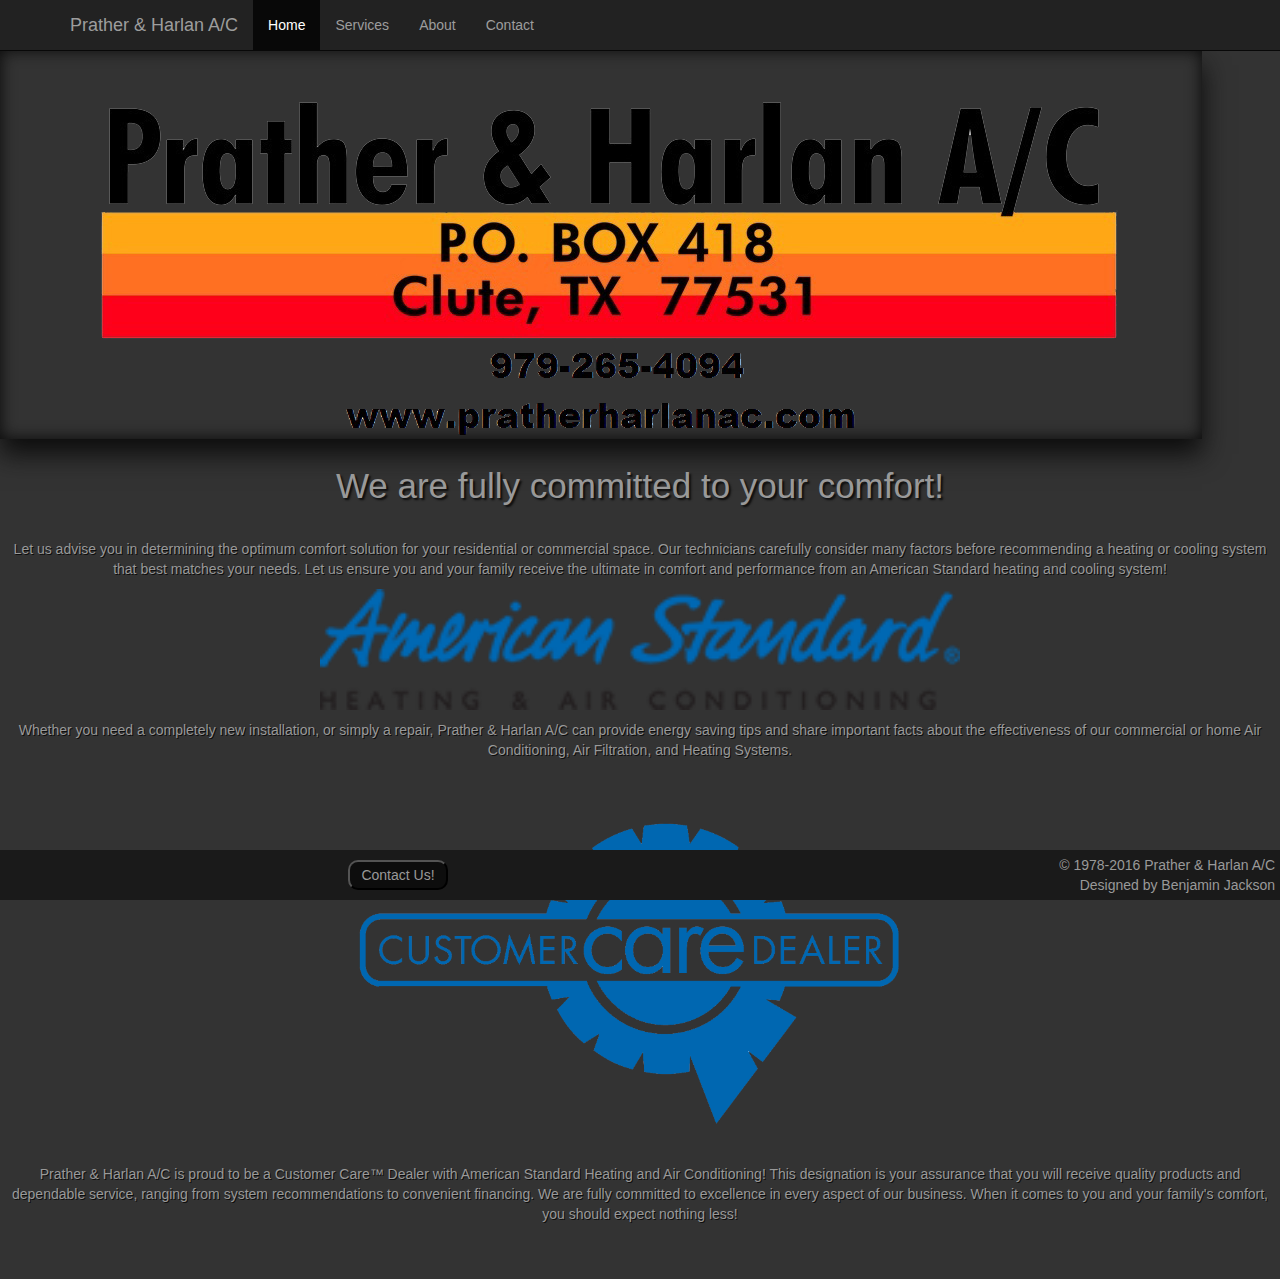
==== index.html @ c5c63f1c "test" ====
<!DOCTYPE html>
<html>
<head>
	<title>Prather & Harlan A/C</title>

	   <!-- Bootstrap core CSS -->
    <link href="css/bootstrap.min.css" rel="stylesheet">

    <!-- IE10 viewport hack for Surface/desktop Windows 8 bug -->
    <link href="../../assets/css/ie10-viewport-bug-workaround.css" rel="stylesheet">

    <!-- Custom styles for this template -->
    <link href="css/navbar-fixed-top.css" rel="stylesheet">

    <!-- Just for debugging purposes. Don't actually copy these 2 lines! -->
    <!--[if lt IE 9]><script src="../../assets/js/ie8-responsive-file-warning.js"></script><![endif]-->
    <script src="js/ie-emulation-modes-warning.js"></script>

    <!-- HTML5 shim and Respond.js for IE8 support of HTML5 elements and media queries -->
    <!--[if lt IE 9]>
      <script src="https://oss.maxcdn.com/html5shiv/3.7.2/html5shiv.min.js"></script>
      <script src="https://oss.maxcdn.com/respond/1.4.2/respond.min.js"></script>
    <![endif]-->
	<link rel="stylesheet" type="text/css" href="css/normalize.css">
	<link rel="stylesheet" type="text/css" href="css/custom.css">
	<link rel="stylesheet" type="text/css" href="css/relative.css">

</head>
<body>
	<!-- Fixed navbar -->
    <nav class="navbar navbar-inverse navbar-fixed-top">
      <div class="container">
        <div class="navbar-header">
          <button type="button" class="navbar-toggle collapsed" data-toggle="collapse" data-target="#navbar" aria-expanded="false" aria-controls="navbar">
            <span class="sr-only">Toggle navigation</span>
            <span class="icon-bar"></span>
            <span class="icon-bar"></span>
            <span class="icon-bar"></span>
          </button>
          <a class="navbar-brand" href="#">Prather & Harlan A/C</a>
        </div>
        <div id="navbar" class="navbar-collapse collapse">
       	   <ul class="nav navbar-nav">
	            <li class="active"><a href="index.html">Home</a></li>
	            <li><a href="services.html">Services</a></li>
	            <li><a href="about.html">About</a></li>
	            <li><a href="contact.html">Contact</a></li>
            </ul>
        </div><!--/.nav-collapse -->
      </div>
    </nav>

    <div id="logo">
    	<img src="img/logo.png">
    </div>

    <div class="heading">
    	<h1>We are fully committed to your comfort!</h1>
    	<p>Let us advise you in determining the optimum comfort solution for your residential or commercial space. Our technicians carefully consider many factors before recommending a heating or cooling system that best matches your needs. Let us ensure you and your family receive the ultimate in comfort and performance from an American Standard heating and cooling system!</p>

		<img src="img/aslogo.png">

    	<p>Whether you need a completely new installation, or simply a repair, Prather & Harlan A/C can provide energy saving tips and share important facts about the effectiveness of our commercial or home Air Conditioning, Air Filtration, and Heating Systems.</p>

		<img id="ccd-img" src="img/ccd.png">
		
		<p>Prather & Harlan A/C is proud to be a Customer Care&trade; Dealer with American Standard Heating and Air Conditioning! This designation is your assurance that you will receive quality products and dependable service, ranging from system recommendations to convenient financing. We are fully committed to excellence in every aspect of our business. When it comes to you and your family's comfort, you should expect nothing less!</p>

	


    </div>

    <footer>
    	<div class="foot clearfix">
			<div>
				&copy; 1978-2016 Prather & Harlan A/C<br>
				 Designed by Benjamin Jackson
			</div>
			
			<div id="contact-button">
				<button>Contact Us!</button>
			</div>
		</div>
    </footer>



























     <!-- Bootstrap core JavaScript
    ================================================== -->
    <!-- Placed at the end of the document so the pages load faster -->
    <script src="https://ajax.googleapis.com/ajax/libs/jquery/1.11.3/jquery.min.js"></script>
    <script>window.jQuery || document.write('<script src="js/vendor/jquery.min.js"><\/script>')</script>
    <script src="js/bootstrap.min.js"></script>
    <!-- IE10 viewport hack for Surface/desktop Windows 8 bug -->
    <script src="js/ie10-viewport-bug-workaround.js"></script>
	</body>
</html>
---- css/custom.css ----
/*
	CSS Document for Prather & Harlan A/C
	Developer - Benjamin Jackson via Creative Design
*/

* {
	color: #999999;
}

body {
	background-color: #333333;
	margin-bottom: 50px;
}





/**********************************************
					MediaQueries
**********************************************/


/**********************************************
					Logo
**********************************************/

#logo img {
	max-width: 100%;
	margin-top: 50px;
	box-shadow: inset 0 -.1px  15px 1px #0d0d0d,
				0 15px 25px #0d0d0d;


}

/**********************************************
			Home Page Content
**********************************************/

.heading h1 {
	text-align: center;
	text-shadow: 2px 2px  2px #0d0d0d;
	padding: 5px;
	font-size: 2.5em;
}

.heading img {
	display: block;
	margin: 0 auto;
	margin-top: -5px;
	margin-bottom: 5px;
	width: 50%;
}

.heading p {
	padding: 5px;
	text-align: center;
	text-shadow: 1px 1px #0d0d0d;
}

#ccd-img {
	max-width: 50%;
	margin-bottom: -10px;
	margin-top: -15px;
}

#van-img {
	max-width: 50%;
	margin: 0 auto;
	box-shadow: inset 0px 0px 160px 30px #000;
}

#van-img img {
	position: relative;
	z-index: -2;
	width: 100%;
}

/**********************************************
			     Page: Services
**********************************************/

.services {
	text-align: center;
	text-shadow: 2px 2px  2px #0d0d0d;
	padding: 5px;
}

.services h1 {
	text-align: center;
	padding: 5px;
	font-size: 1.5em;
}

.service-list {
	list-style: none;
	padding: 0;
	font-size: 2.0em;
}

.serivce-list li:hover {
	color: #d9d9d9;
}

.services h2 {
	font-size: 3.0em;
	text-decoration: underline;
	padding: 5px;
}

.maint {
	list-style: none;
	padding: 0;
	font-weight: bold;
}

/**********************************************
			      Page: About
**********************************************/

.about-img img {
	: 100%;
}







/**********************************************
			  		Footer
**********************************************/

footer {
	background-color: #1a1a1a;
	height: 50px;
	width: 100%;
	position: fixed;
	bottom: 0;
}


.foot  div {
	width: 50%;
	height: 50px;
	float: right;
	text-align: right;
	padding-top: 5px;
	padding-right: 5px;
}

#contact-button {
	padding-right: 15%;
	padding-top: 10px;
}


#contact-button button {
	background-color: #0d0d0d;
	border-radius: 10px;
	width: 100px;
	height: 30px;
}

#contact-button button:hover {
	background-color: black;
}

#contact-button button:focus {
	text-decoration: none;
	outline: none;
}



/**********************************************
			Clear Fix
**********************************************/
.clearfix:before,
.clearfix:after {
  content: "";
  display: table;
}

.clearfix:after {
  clear: both;
}

.clearfix {
  zoom: 1; /* ie 6/7 */
}
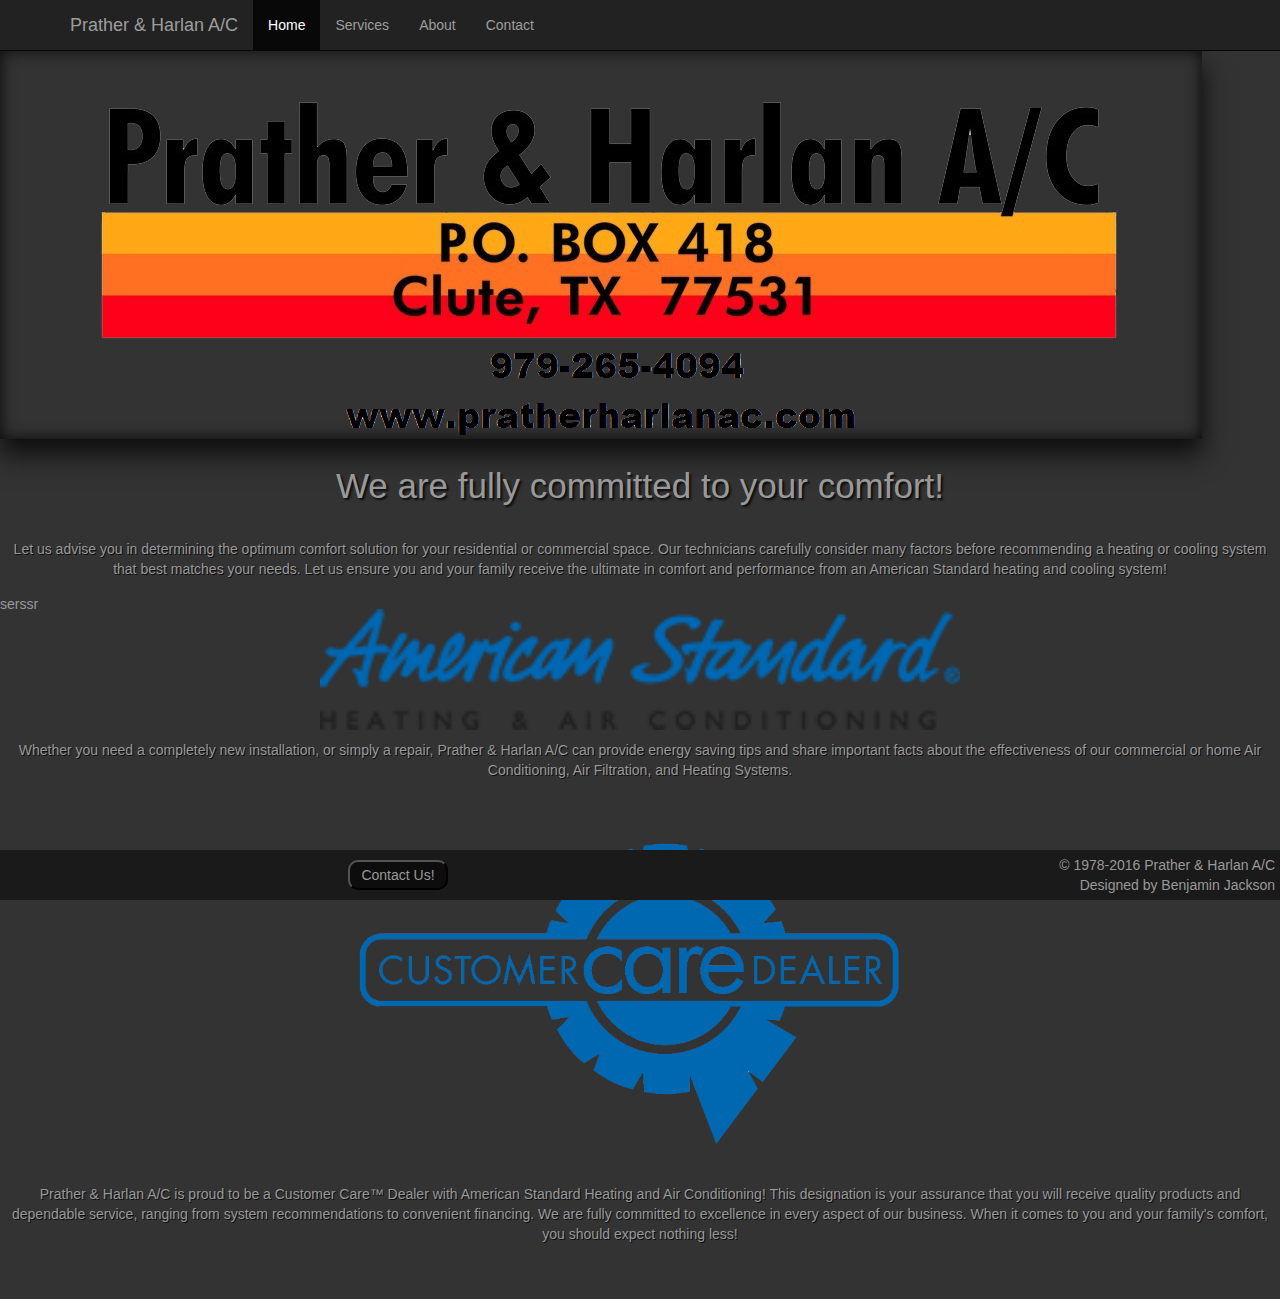
==== commit 3b871292: "test branch" ====
--- a/index.html
+++ b/index.html
@@ -57,7 +57,7 @@
     <div class="heading">
     	<h1>We are fully committed to your comfort!</h1>
     	<p>Let us advise you in determining the optimum comfort solution for your residential or commercial space. Our technicians carefully consider many factors before recommending a heating or cooling system that best matches your needs. Let us ensure you and your family receive the ultimate in comfort and performance from an American Standard heating and cooling system!</p>
-
+serssr
 		<img src="img/aslogo.png">
 
     	<p>Whether you need a completely new installation, or simply a repair, Prather & Harlan A/C can provide energy saving tips and share important facts about the effectiveness of our commercial or home Air Conditioning, Air Filtration, and Heating Systems.</p>
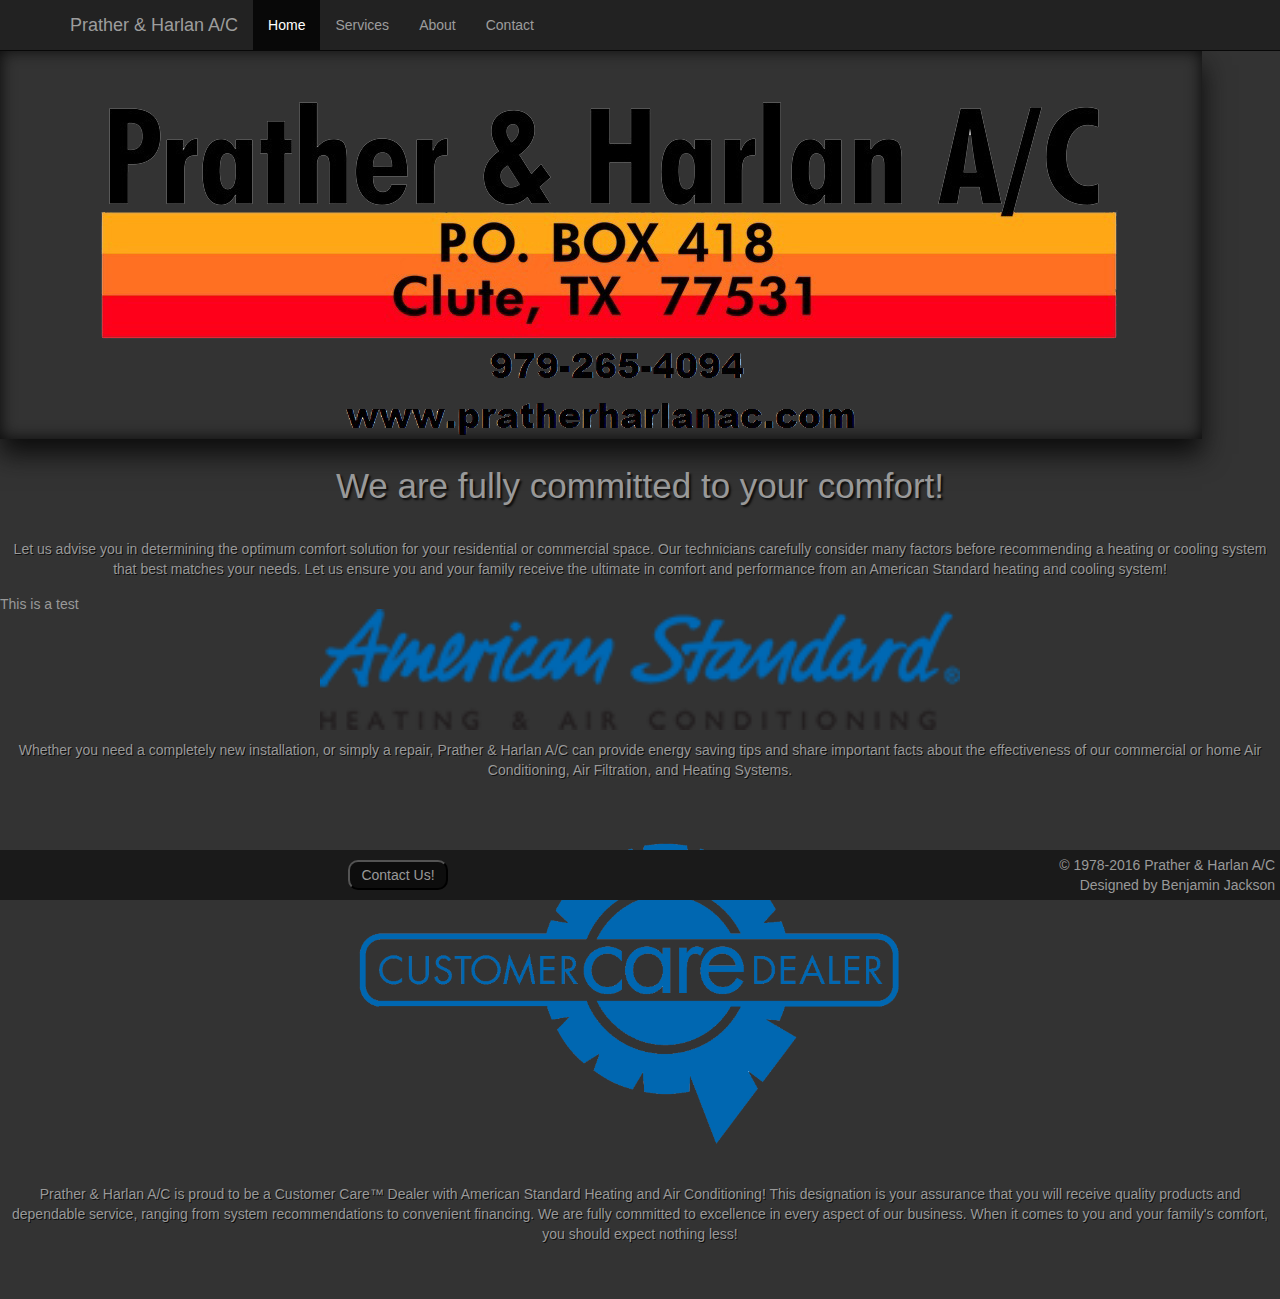
==== commit dfec116a: "this is a test of branch" ====
--- a/index.html
+++ b/index.html
@@ -57,7 +57,7 @@
     <div class="heading">
     	<h1>We are fully committed to your comfort!</h1>
     	<p>Let us advise you in determining the optimum comfort solution for your residential or commercial space. Our technicians carefully consider many factors before recommending a heating or cooling system that best matches your needs. Let us ensure you and your family receive the ultimate in comfort and performance from an American Standard heating and cooling system!</p>
-serssr
+This is a test
 		<img src="img/aslogo.png">
 
     	<p>Whether you need a completely new installation, or simply a repair, Prather & Harlan A/C can provide energy saving tips and share important facts about the effectiveness of our commercial or home Air Conditioning, Air Filtration, and Heating Systems.</p>
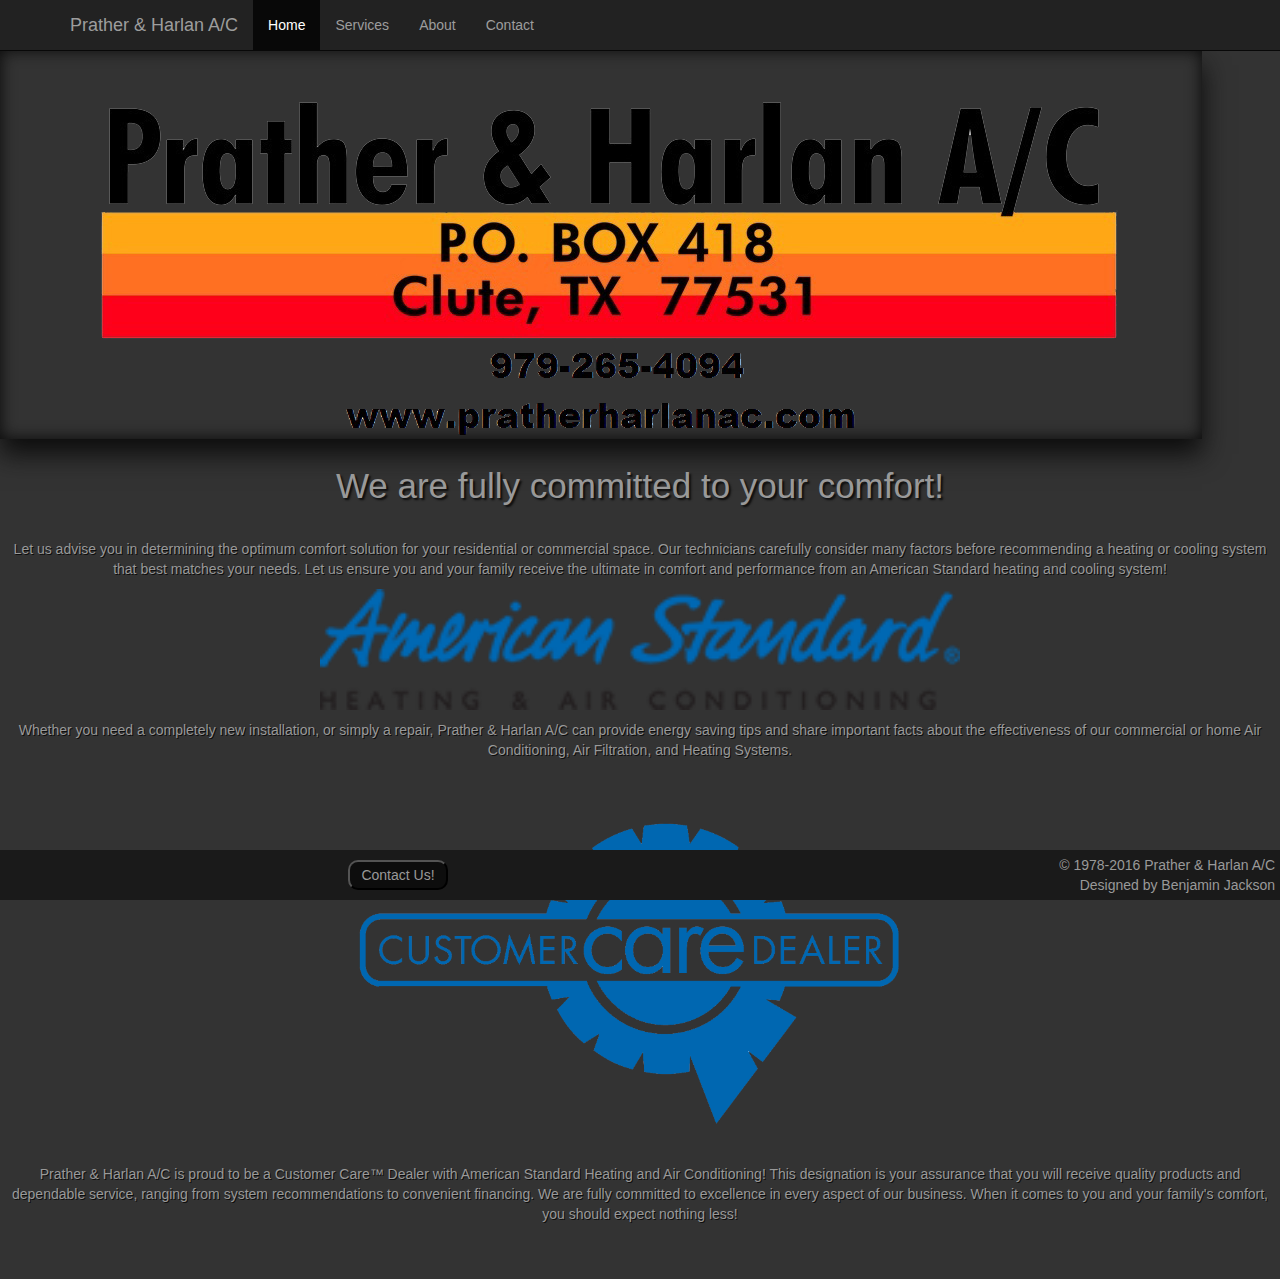
==== commit f5c9f4aa: "fixed typo" ====
--- a/index.html
+++ b/index.html
@@ -57,7 +57,7 @@
     <div class="heading">
     	<h1>We are fully committed to your comfort!</h1>
     	<p>Let us advise you in determining the optimum comfort solution for your residential or commercial space. Our technicians carefully consider many factors before recommending a heating or cooling system that best matches your needs. Let us ensure you and your family receive the ultimate in comfort and performance from an American Standard heating and cooling system!</p>
-This is a test
+
 		<img src="img/aslogo.png">
 
     	<p>Whether you need a completely new installation, or simply a repair, Prather & Harlan A/C can provide energy saving tips and share important facts about the effectiveness of our commercial or home Air Conditioning, Air Filtration, and Heating Systems.</p>
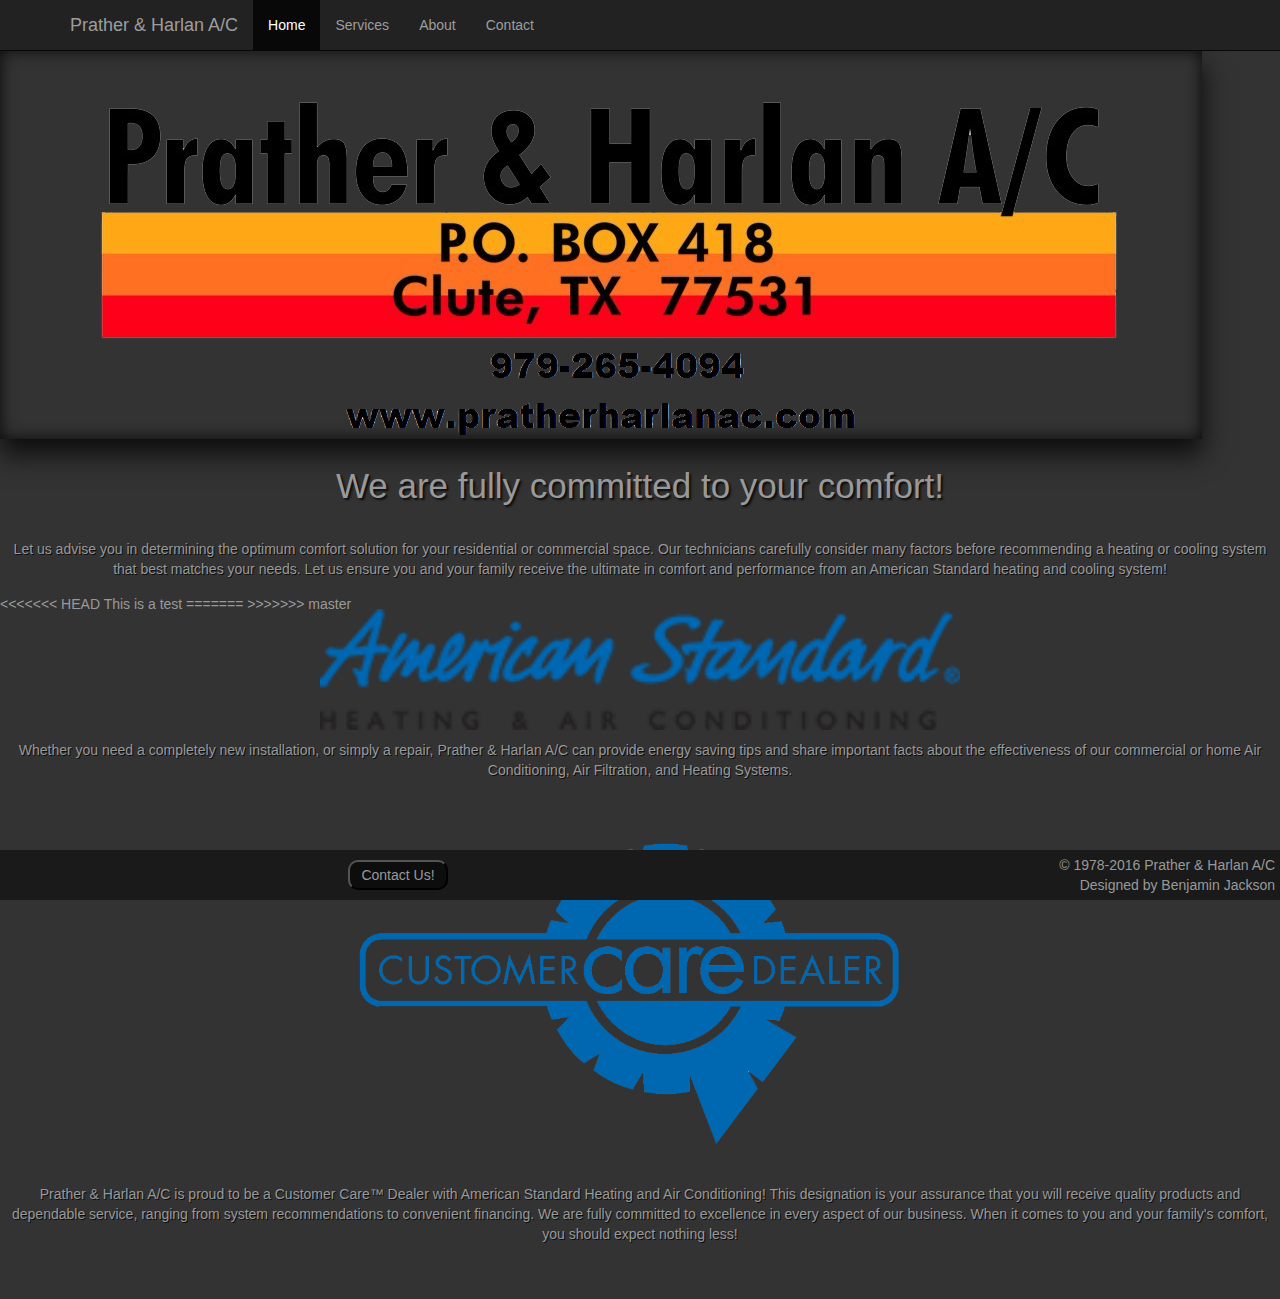
==== commit 39e07564: "tst" ====
--- a/index.html
+++ b/index.html
@@ -57,7 +57,11 @@
     <div class="heading">
     	<h1>We are fully committed to your comfort!</h1>
     	<p>Let us advise you in determining the optimum comfort solution for your residential or commercial space. Our technicians carefully consider many factors before recommending a heating or cooling system that best matches your needs. Let us ensure you and your family receive the ultimate in comfort and performance from an American Standard heating and cooling system!</p>
+<<<<<<< HEAD
+This is a test
+=======
 
+>>>>>>> master
 		<img src="img/aslogo.png">
 
     	<p>Whether you need a completely new installation, or simply a repair, Prather & Harlan A/C can provide energy saving tips and share important facts about the effectiveness of our commercial or home Air Conditioning, Air Filtration, and Heating Systems.</p>
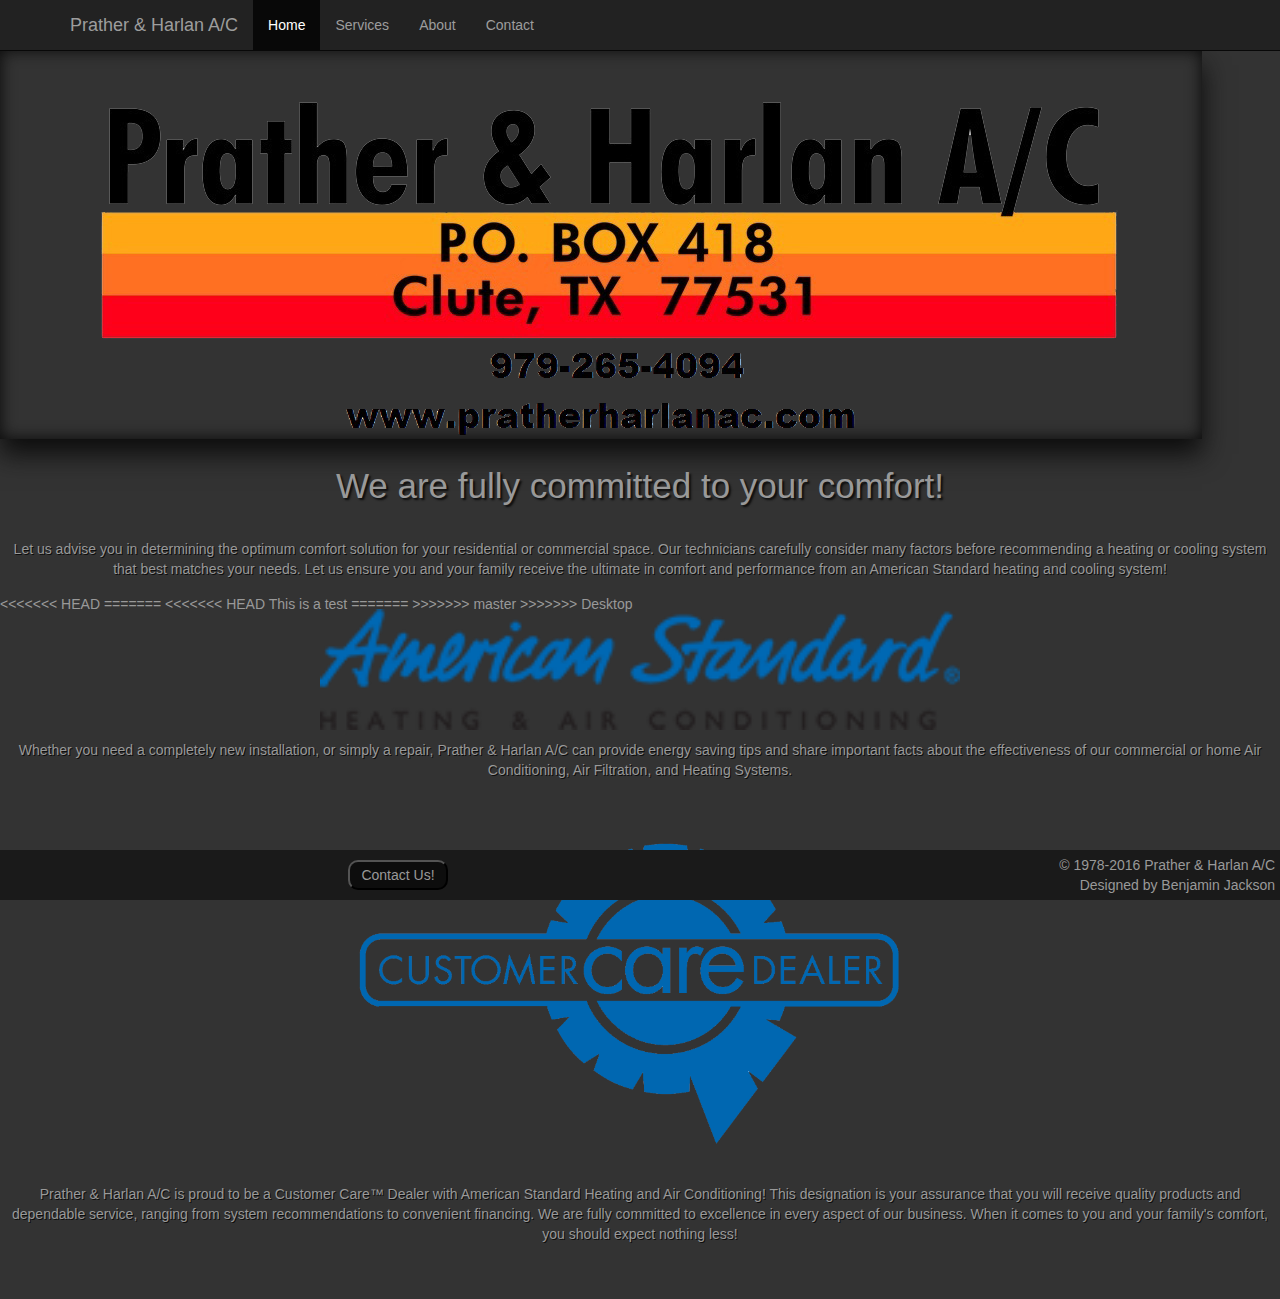
==== commit b6f90d58: "Desktop merge" ====
--- a/index.html
+++ b/index.html
@@ -58,10 +58,14 @@
     	<h1>We are fully committed to your comfort!</h1>
     	<p>Let us advise you in determining the optimum comfort solution for your residential or commercial space. Our technicians carefully consider many factors before recommending a heating or cooling system that best matches your needs. Let us ensure you and your family receive the ultimate in comfort and performance from an American Standard heating and cooling system!</p>
 <<<<<<< HEAD
+
+=======
+<<<<<<< HEAD
 This is a test
 =======
 
 >>>>>>> master
+>>>>>>> Desktop
 		<img src="img/aslogo.png">
 
     	<p>Whether you need a completely new installation, or simply a repair, Prather & Harlan A/C can provide energy saving tips and share important facts about the effectiveness of our commercial or home Air Conditioning, Air Filtration, and Heating Systems.</p>
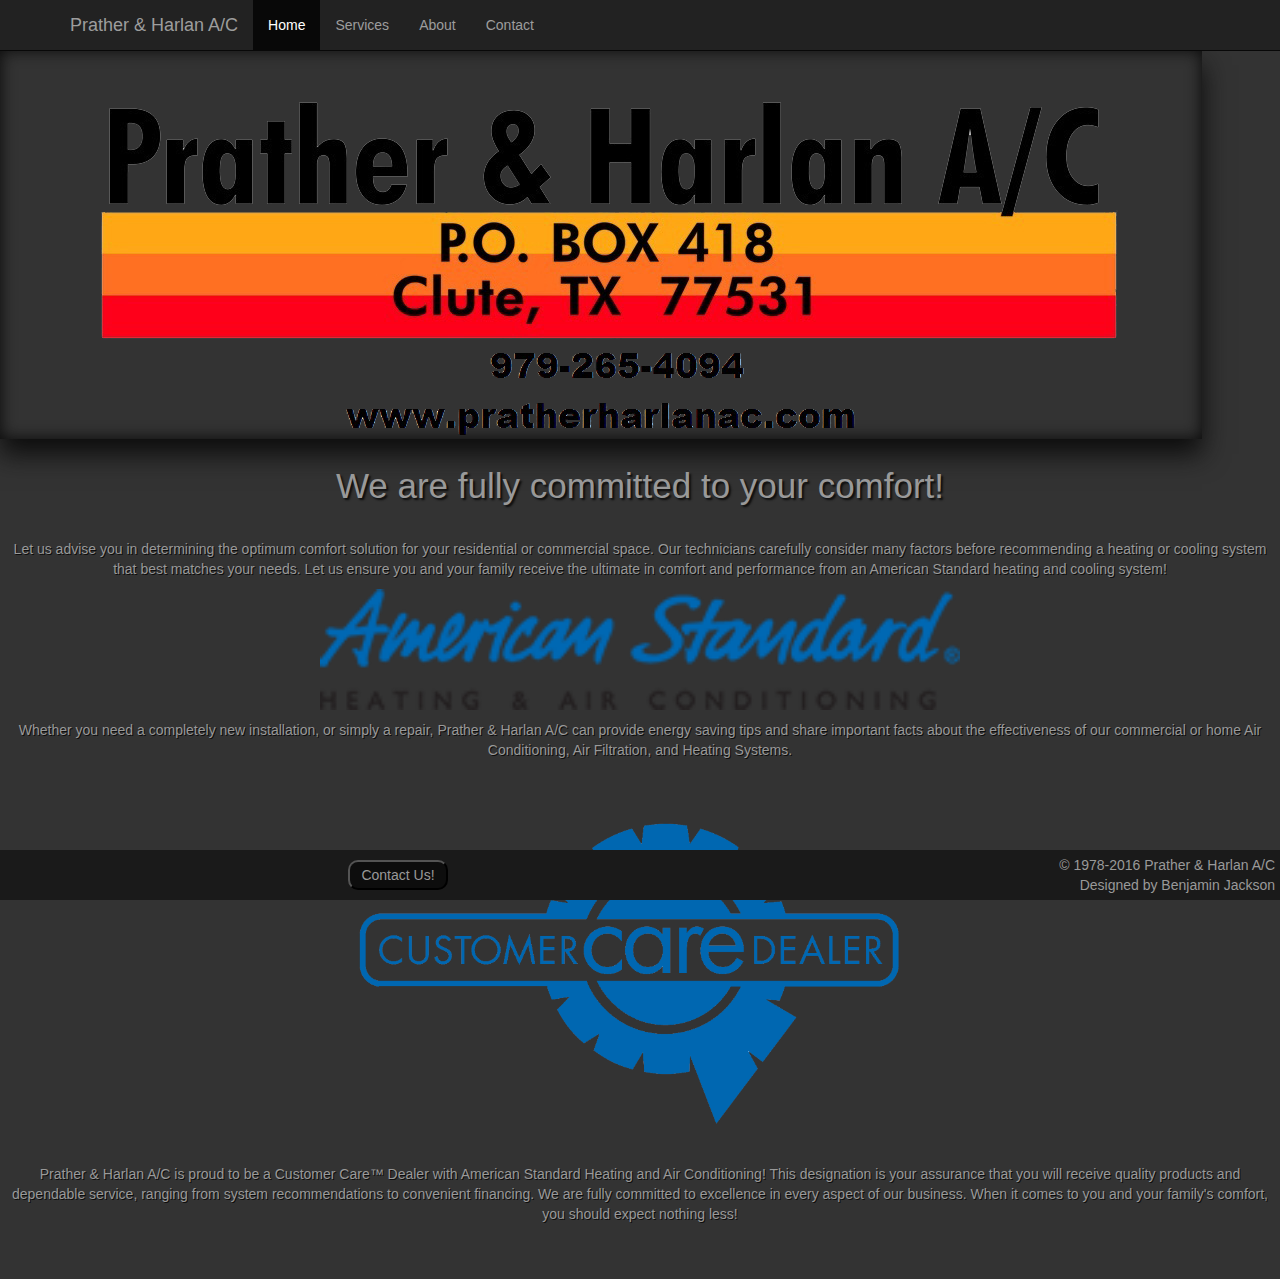
==== commit db220968: "fixed all" ====
--- a/index.html
+++ b/index.html
@@ -57,15 +57,7 @@
     <div class="heading">
     	<h1>We are fully committed to your comfort!</h1>
     	<p>Let us advise you in determining the optimum comfort solution for your residential or commercial space. Our technicians carefully consider many factors before recommending a heating or cooling system that best matches your needs. Let us ensure you and your family receive the ultimate in comfort and performance from an American Standard heating and cooling system!</p>
-<<<<<<< HEAD
 
-=======
-<<<<<<< HEAD
-This is a test
-=======
-
->>>>>>> master
->>>>>>> Desktop
 		<img src="img/aslogo.png">
 
     	<p>Whether you need a completely new installation, or simply a repair, Prather & Harlan A/C can provide energy saving tips and share important facts about the effectiveness of our commercial or home Air Conditioning, Air Filtration, and Heating Systems.</p>
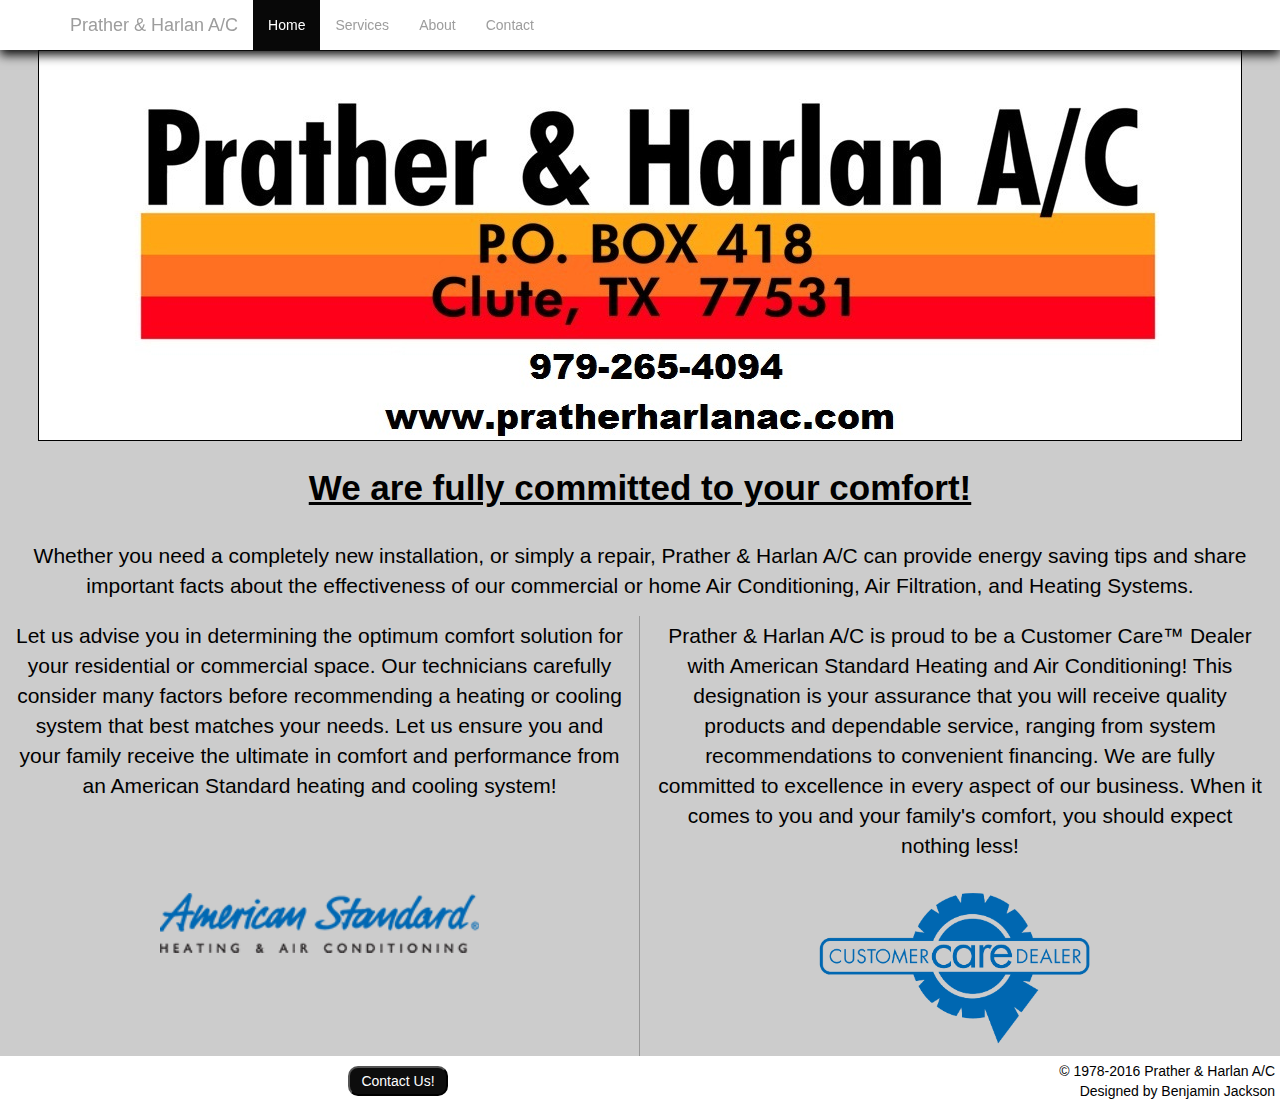
==== commit 45ae1232: "responsive save for home page" ====
--- a/index.html
+++ b/index.html
@@ -49,27 +49,37 @@
         </div><!--/.nav-collapse -->
       </div>
     </nav>
-
+    <main class="site-content">
     <div id="logo">
-    	<img src="img/logo.png">
+    	<img src="img/logo.jpg">
     </div>
 
     <div class="heading">
     	<h1>We are fully committed to your comfort!</h1>
-    	<p>Let us advise you in determining the optimum comfort solution for your residential or commercial space. Our technicians carefully consider many factors before recommending a heating or cooling system that best matches your needs. Let us ensure you and your family receive the ultimate in comfort and performance from an American Standard heating and cooling system!</p>
 
-		<img src="img/aslogo.png">
+        <div class="wrapper">
+            <div class="col item-1">
+            	<p>Let us advise you in determining the optimum comfort solution for your residential or commercial space. Our technicians carefully consider many factors before recommending a heating or cooling system that best matches your needs. Let us ensure you and your family receive the ultimate in comfort and performance from an American Standard heating and cooling system!</p>
 
-    	<p>Whether you need a completely new installation, or simply a repair, Prather & Harlan A/C can provide energy saving tips and share important facts about the effectiveness of our commercial or home Air Conditioning, Air Filtration, and Heating Systems.</p>
-
-		<img id="ccd-img" src="img/ccd.png">
-		
-		<p>Prather & Harlan A/C is proud to be a Customer Care&trade; Dealer with American Standard Heating and Air Conditioning! This designation is your assurance that you will receive quality products and dependable service, ranging from system recommendations to convenient financing. We are fully committed to excellence in every aspect of our business. When it comes to you and your family's comfort, you should expect nothing less!</p>
-
-	
+        		<img src="img/aslogo.png">
+            </div>
+            <div class="col item-2">
+            	<p>Whether you need a completely new installation, or simply a repair, Prather & Harlan A/C can provide energy saving tips and share important facts about the effectiveness of our commercial or home Air Conditioning, Air Filtration, and Heating Systems.</p>
 
 
-    </div>
+    		
+            </div>
+
+            <div class="col item-3">
+                <p>Prather & Harlan A/C is proud to be a Customer Care&trade; Dealer with American Standard Heating and Air Conditioning! This designation is your assurance that you will receive quality products and dependable service, ranging from system recommendations to convenient financing. We are fully committed to excellence in every aspect of our business. When it comes to you and your family's comfort, you should expect nothing less!</p>
+                <img id="ccd-img" src="img/ccd.png">
+            </div>
+        </div>
+
+    
+
+     </div>
+
 
     <footer>
     	<div class="foot clearfix">
@@ -83,6 +93,8 @@
 			</div>
 		</div>
     </footer>
+
+</main>
 
 
 
--- a/css/custom.css
+++ b/css/custom.css
@@ -9,16 +9,15 @@
 
 body {
 	background-color: #333333;
-	margin-bottom: 50px;
-}
-
-
-
-
-
-/**********************************************
-					MediaQueries
-**********************************************/
+	display: flex;
+	flex-direction: column;
+	min-height: 100%;
+}
+
+.heading {
+	flex: 1;
+
+}
 
 
 /**********************************************
@@ -135,11 +134,8 @@
 
 footer {
 	background-color: #1a1a1a;
-	height: 50px;
 	width: 100%;
-	position: fixed;
-	bottom: 0;
-}
+	}
 
 
 .foot  div {
@@ -154,6 +150,7 @@
 #contact-button {
 	padding-right: 15%;
 	padding-top: 10px;
+	color: white;
 }
 
 
@@ -176,18 +173,111 @@
 
 
 /**********************************************
-			Clear Fix
-**********************************************/
-.clearfix:before,
-.clearfix:after {
-  content: "";
-  display: table;
-}
-
-.clearfix:after {
-  clear: both;
-}
-
-.clearfix {
-  zoom: 1; /* ie 6/7 */
-}+					MediaQueries
+**********************************************/
+
+@media screen and (min-width: 769px) {
+
+	body {
+		background-color: #cccccc;
+	}
+
+	footer, footer div {
+		background-color: white;
+		color: black;
+	}
+
+	.navbar-inverse {
+		color: black;
+		background-color: white;
+		border-bottom: none;
+		box-shadow:	0 5px 10px #0d0d0d;
+	}
+
+
+	#logo {
+		text-align: center;
+	}
+
+	#logo img {
+		box-shadow: none;
+		border: 1px solid black;
+	}
+   
+	.wrapper {
+		color: black;
+		display: flex;
+		justify-content: center;
+		flex-direction: column;
+		}
+
+	.wrapper p {
+		color: black;
+		font-size: 1.5em;
+		text-align: center;
+		margin-left: 10px;
+		margin-right: 10px;
+		text-shadow: none;
+	}
+	
+
+
+	
+	.heading h1 {
+		font-weight: bold;
+		text-decoration: underline;
+	}
+
+	.heading h1, div p {
+		color: black;
+		text-shadow: none;		
+	}
+
+	
+
+
+}
+
+@media screen and (min-width: 1025px) {
+	
+
+
+	.wrapper {
+		flex-direction: row;
+		flex-wrap: wrap;
+	}
+
+	.wrapper img {
+		margin-top: 12%;
+		margin-bottom: 10%;
+	}
+
+	.col {
+		display: flex;
+		flex-direction: column;
+		flex-grow: 1;
+		flex-basis: 350px;
+
+	}
+
+	.item-2 {
+		order: -1;
+		flex-basis: 100%;
+
+	}
+
+	.item-1 {
+		border-right: 1px solid;
+	}
+
+}
+
+
+
+
+
+
+
+
+
+
